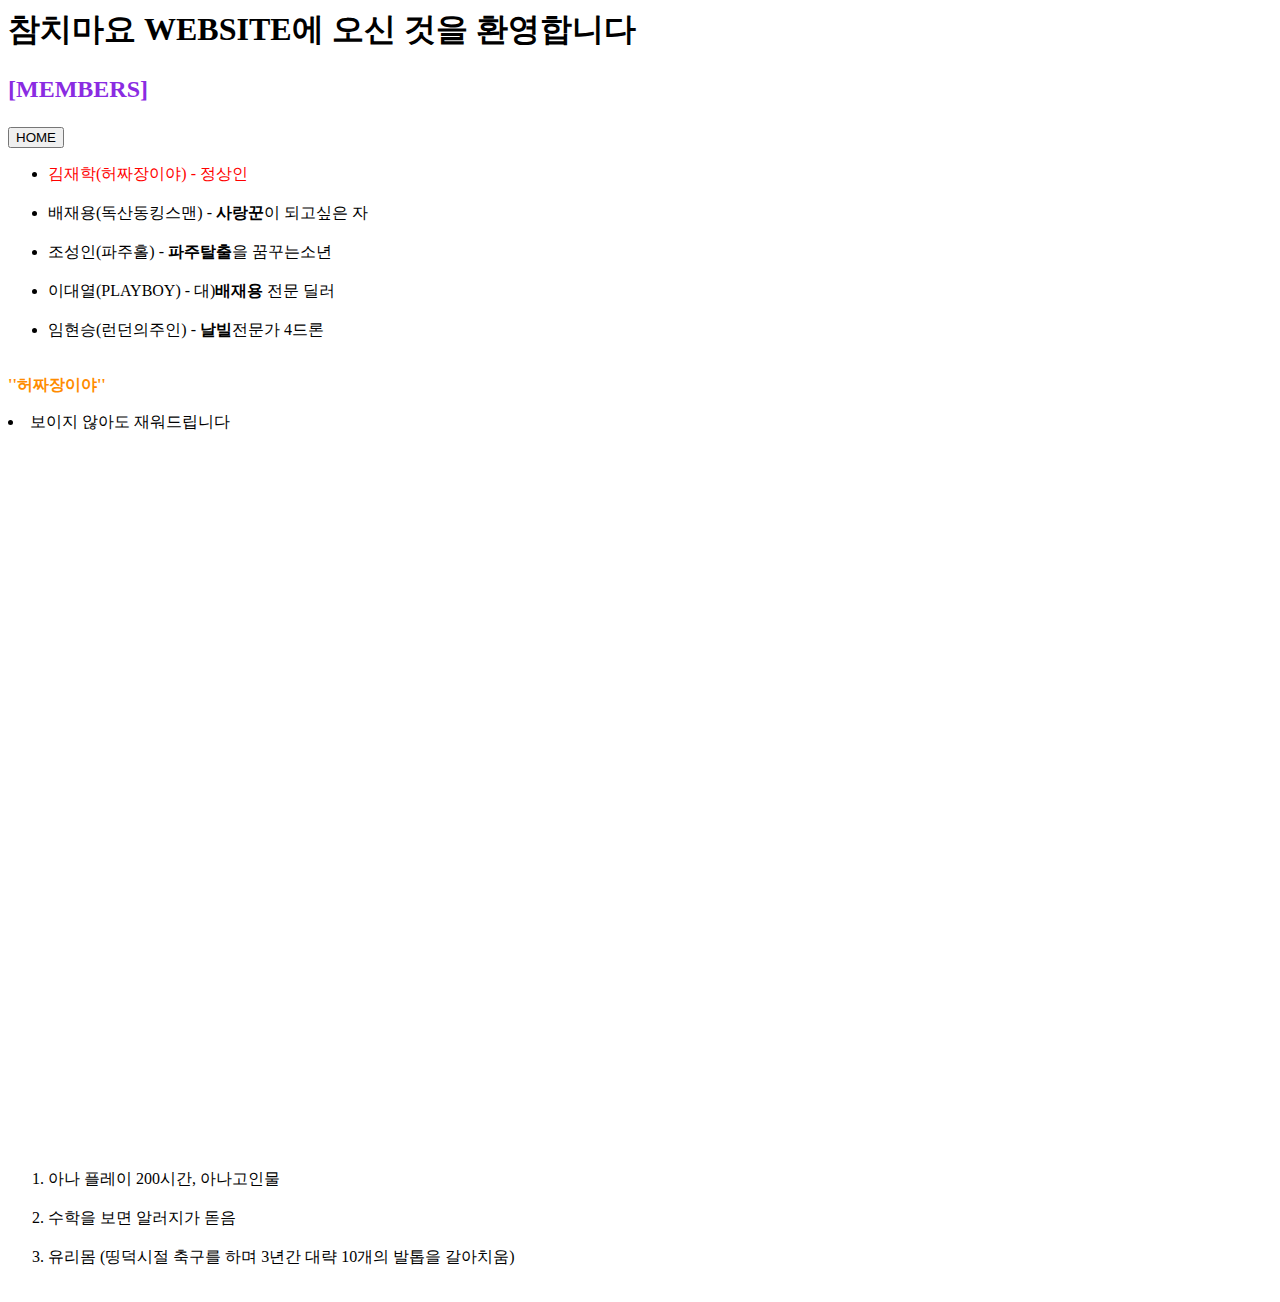
==== 김재학.html @ d18df366 "1" ====
<! doctype html>
<html>
<head>
  <title>참치마요</title>
  <meta charset="utf-8">
</head>


<body>
  <h1>참치마요 WEBSITE에 오신 것을 환영합니다</h1>
<h2><p style="color:blueviolet;"> [MEMBERS] </p> </h2>
<button onclick="window.location.href='https://wogkr24.github.io/index.html/'">HOME
</button>

<style>
a {color:black; text-decoration: none;}
</style>

<ul>
  <li><a href = "김재학.html" style="color:red">김재학(허짜장이야)  - 정상인</a></li><br>
  <li><a href = "배재용.html">배재용(독산동킹스맨) - <strong>사랑꾼</strong>이 되고싶은 자</a></li><br>
  <li><a href = "조성인.html">조성인(파주홀)  -  <strong>파주탈출</strong>을 꿈꾸는소년</a></li><br>
  <li><a href = "이대열.html">이대열(PLAYBOY) - 대)<strong>배재용</strong> 전문 딜러</a></li><br>
  <li><a href = "임현승.html">임현승(런던의주인)  - <strong>날빌</strong>전문가 4드론</a></li><br>
</ul>
 <p><strong><p style="color:darkorange;">''허짜장이야''</p></strong>
<p> <li>보이지 않아도 재워드립니다</li>
<iframe width="1280" height="720" src="https://www.youtube.com/embed/HklpUiSoAl4?list=PLRHrMJtq_fl5Xr2ClHXs7Aa_d6Wbgh7xP" frameborder="0" allow="accelerometer; autoplay; clipboard-write; encrypted-media; gyroscope; picture-in-picture" allowfullscreen></iframe>
</p>

<ol>
  <li>아나 플레이 200시간, 아나고인물<br></li><br>
  <li>수학을 보면 알러지가 돋음</li><br>
  <li>유리몸 (띵덕시절 축구를 하며 3년간 대략 10개의 발톱을 갈아치움)</li><br>

</ol>
</body>


<p>

  <div id="lv-container" data-id="city" data-uid="MTAyMC81Mjg1OC8yOTMzNg==">
	<script type="text/javascript">
   (function(d, s) {
       var j, e = d.getElementsByTagName(s)[0];

       if (typeof LivereTower === 'function') { return; }

       j = d.createElement(s);
       j.src = 'https://cdn-city.livere.com/js/embed.dist.js';
       j.async = true;

       e.parentNode.insertBefore(j, e);
   })(document, 'script');
	</script>

</div>
</p>
</html>
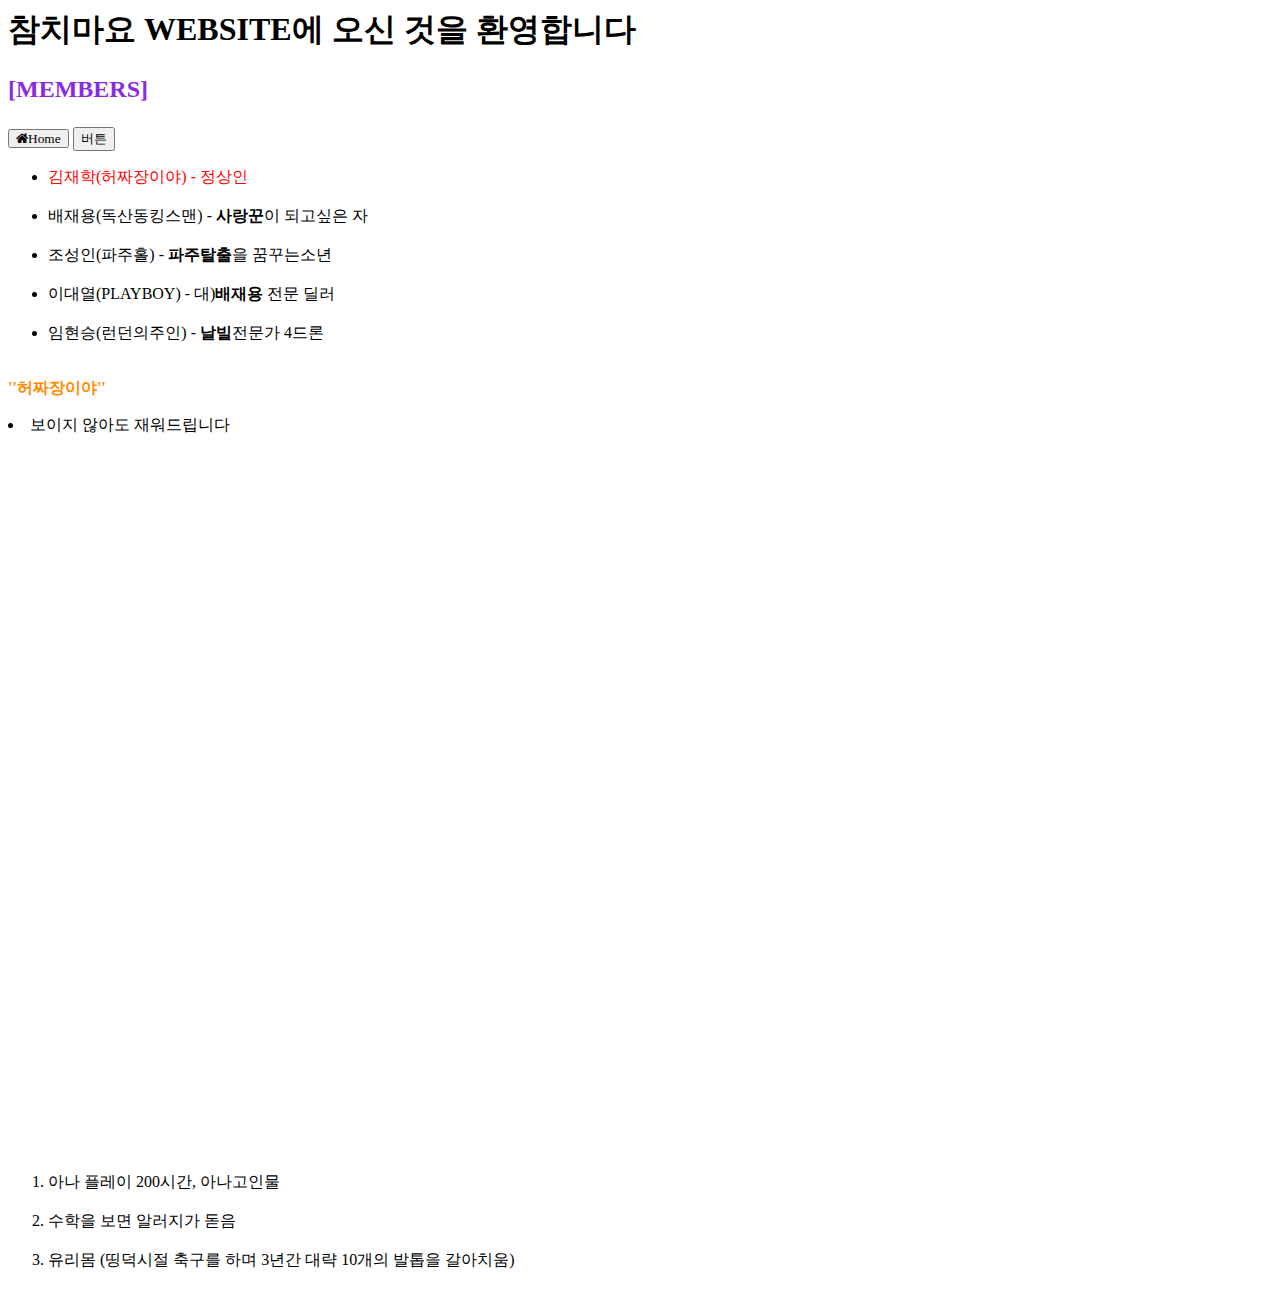
==== commit f65e9294: "1" ====
--- a/김재학.html
+++ b/김재학.html
@@ -9,8 +9,12 @@
 <body>
   <h1>참치마요 WEBSITE에 오신 것을 환영합니다</h1>
 <h2><p style="color:blueviolet;"> [MEMBERS] </p> </h2>
-<button onclick="window.location.href='https://wogkr24.github.io/index.html/'">HOME
-</button>
+<link rel="stylesheet" href="https://cdnjs.cloudflare.com/ajax/libs/font-awesome/4.7.0/css/font-awesome.min.css">
+<button class="btn"><i class="fa fa-home">Home</i></button>
+<input type="button" value="버튼" onclick="location.href='https://wogkr24.github.io/index.html/' ">
+
+
+
 
 <style>
 a {color:black; text-decoration: none;}
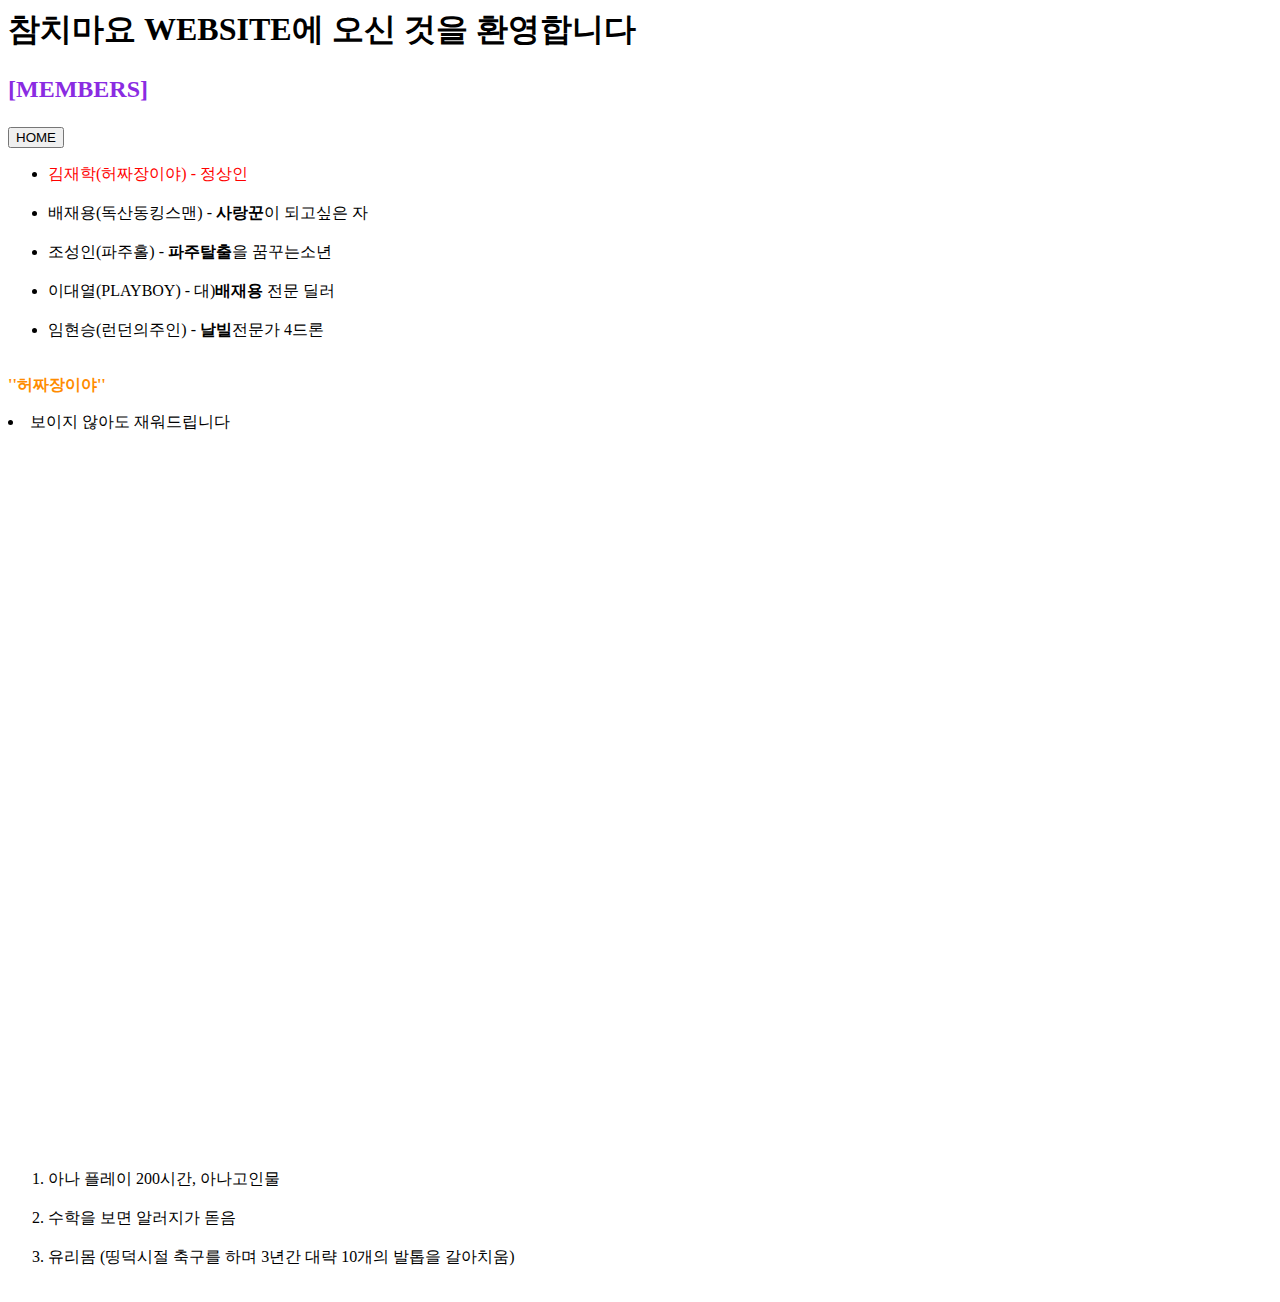
==== commit 8e4be54e: "1" ====
--- a/김재학.html
+++ b/김재학.html
@@ -9,9 +9,7 @@
 <body>
   <h1>참치마요 WEBSITE에 오신 것을 환영합니다</h1>
 <h2><p style="color:blueviolet;"> [MEMBERS] </p> </h2>
-<link rel="stylesheet" href="https://cdnjs.cloudflare.com/ajax/libs/font-awesome/4.7.0/css/font-awesome.min.css">
-<button class="btn"><i class="fa fa-home">Home</i></button>
-<input type="button" value="버튼" onclick="location.href='https://wogkr24.github.io/index.html/' ">
+<input type="button" value="HOME" onclick="location.href='https://wogkr24.github.io/index.html/' ">
 
 
 
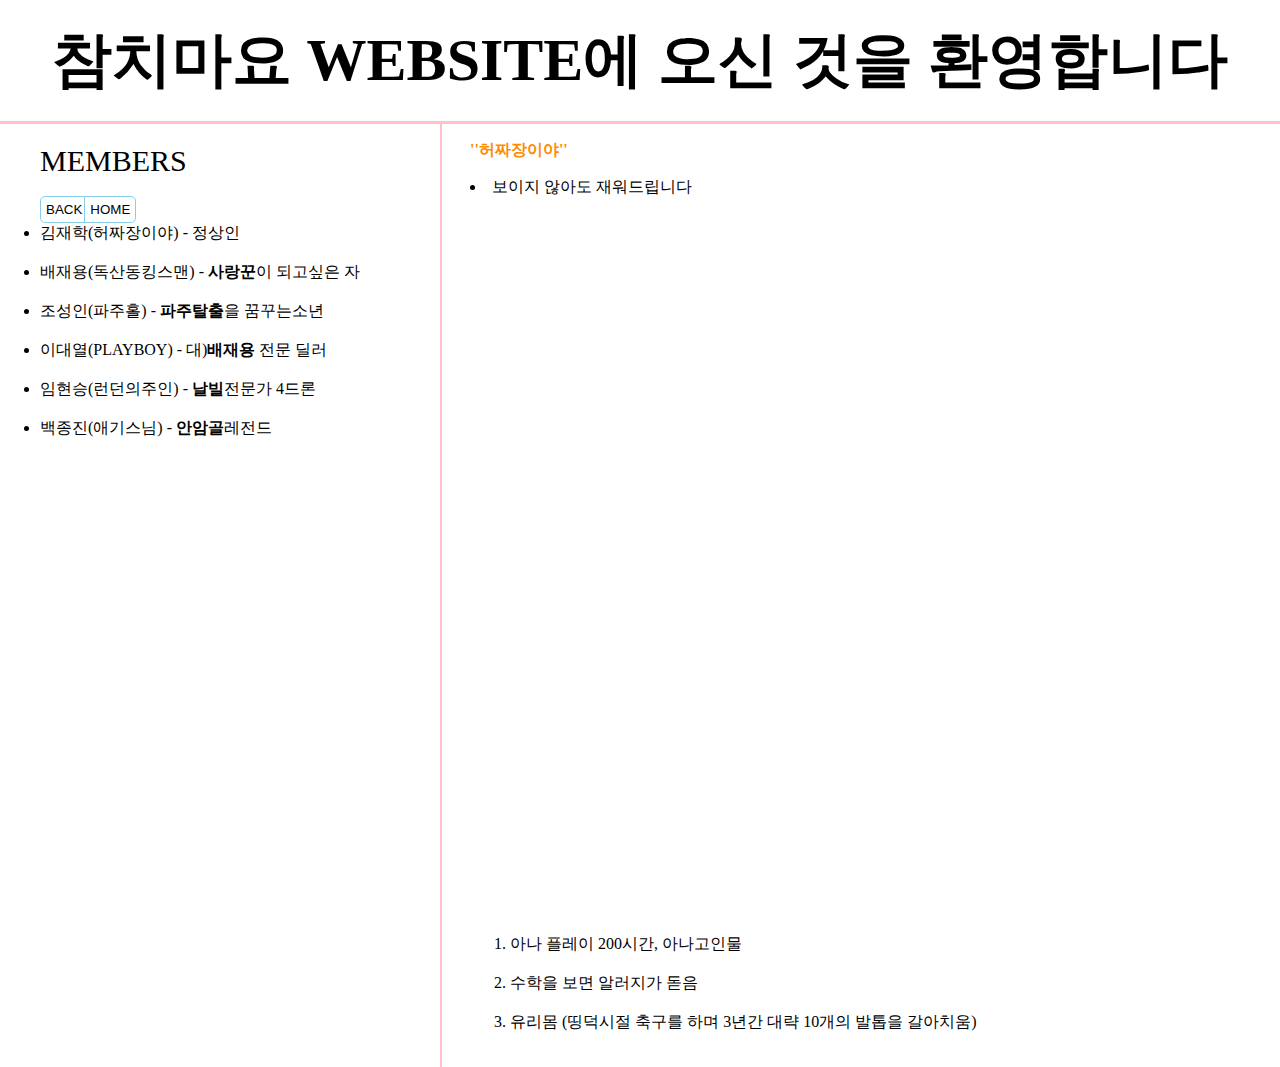
==== commit b75eae09: "Add files via upload" ====
--- a/김재학.html
+++ b/김재학.html
@@ -3,28 +3,34 @@
 <head>
   <title>참치마요</title>
   <meta charset="utf-8">
+  <link rel="stylesheet" href="style.css">
 </head>
 
 
+
+<body>
+
 <body>
   <h1>참치마요 WEBSITE에 오신 것을 환영합니다</h1>
-<h2><p style="color:blueviolet;"> [MEMBERS] </p> </h2>
-<input type="button" value="HOME" onclick="location.href='https://wogkr24.github.io/index.html/' ">
+<div id="grid">
 
+      <ul>
+        <div id="멤버">MEMBERS</div><br>
 
+        <div id ="btn_group">
+          <button id="test_btn1"><a href = "javascript:history.back(-1)">BACK</button>
+          <button id="test_btn2"><a href = "https://wogkr24.github.io/index.html/">HOME</button>
+        </div>
 
+        <li><a href = "김재학.html">김재학(허짜장이야)  - 정상인</a></li><br>
+        <li><a href = "배재용.html">배재용(독산동킹스맨) - <strong>사랑꾼</strong>이 되고싶은 자</a></li><br>
+        <li><a href = "조성인.html">조성인(파주홀)  -  <strong>파주탈출</strong>을 꿈꾸는소년</a></li><br>
+        <li><a href = "이대열.html">이대열(PLAYBOY) - 대)<strong>배재용</strong> 전문 딜러</a></li><br>
+        <li><a href = "임현승.html">임현승(런던의주인)  - <strong>날빌</strong>전문가 4드론</a></li><br>
+        <li><a href = "백종진.html">백종진(애기스님) - <strong>안암골</strong>레전드</a></li><br>
+      </ul>
 
-<style>
-a {color:black; text-decoration: none;}
-</style>
-
-<ul>
-  <li><a href = "김재학.html" style="color:red">김재학(허짜장이야)  - 정상인</a></li><br>
-  <li><a href = "배재용.html">배재용(독산동킹스맨) - <strong>사랑꾼</strong>이 되고싶은 자</a></li><br>
-  <li><a href = "조성인.html">조성인(파주홀)  -  <strong>파주탈출</strong>을 꿈꾸는소년</a></li><br>
-  <li><a href = "이대열.html">이대열(PLAYBOY) - 대)<strong>배재용</strong> 전문 딜러</a></li><br>
-  <li><a href = "임현승.html">임현승(런던의주인)  - <strong>날빌</strong>전문가 4드론</a></li><br>
-</ul>
+      <div id="본문">
  <p><strong><p style="color:darkorange;">''허짜장이야''</p></strong>
 <p> <li>보이지 않아도 재워드립니다</li>
 <iframe width="1280" height="720" src="https://www.youtube.com/embed/HklpUiSoAl4?list=PLRHrMJtq_fl5Xr2ClHXs7Aa_d6Wbgh7xP" frameborder="0" allow="accelerometer; autoplay; clipboard-write; encrypted-media; gyroscope; picture-in-picture" allowfullscreen></iframe>
--- a/style.css
+++ b/style.css
@@ -0,0 +1,54 @@
+body{
+  margin:0px;
+}
+a {
+  color:black;
+  text-decoration : none;
+  }
+h1{
+  font-size: 60px;text-align: center; border-bottom: 3px solid pink; margin:0; padding:20px; content: 20px
+}
+ul{
+  border-right: 2px solid pink; width : 400px; margin:0px;
+}
+#grid{
+  display: grid; grid-template-columns: 470px 1fr;
+}
+
+#멤버{
+font-size: 30px;
+}
+#grid ul{
+padding-top: 20px
+}
+#본문{
+padding-right: 20px
+}
+
+@media(max-width:800px) {
+#grid{display : block;
+}
+ul{
+  border-right: none;
+}
+}
+#test_btn1{
+  margin-right:-4px;
+  border-top-left-radius: 5px;
+  border-bottom-left-radius: 5px;
+}
+#test_btn2{
+  margin-left:-4px;
+  border-top-right-radius: 5px;
+  border-bottom-right-radius: 5px;
+}
+
+#btn_group button{
+  border:1px solid skyblue;
+  background-color: white;
+  color:skyblue;
+  padding: 5px;}
+  #btn_group button:hover{
+  color:white;
+  background-color: skyblue;
+  }
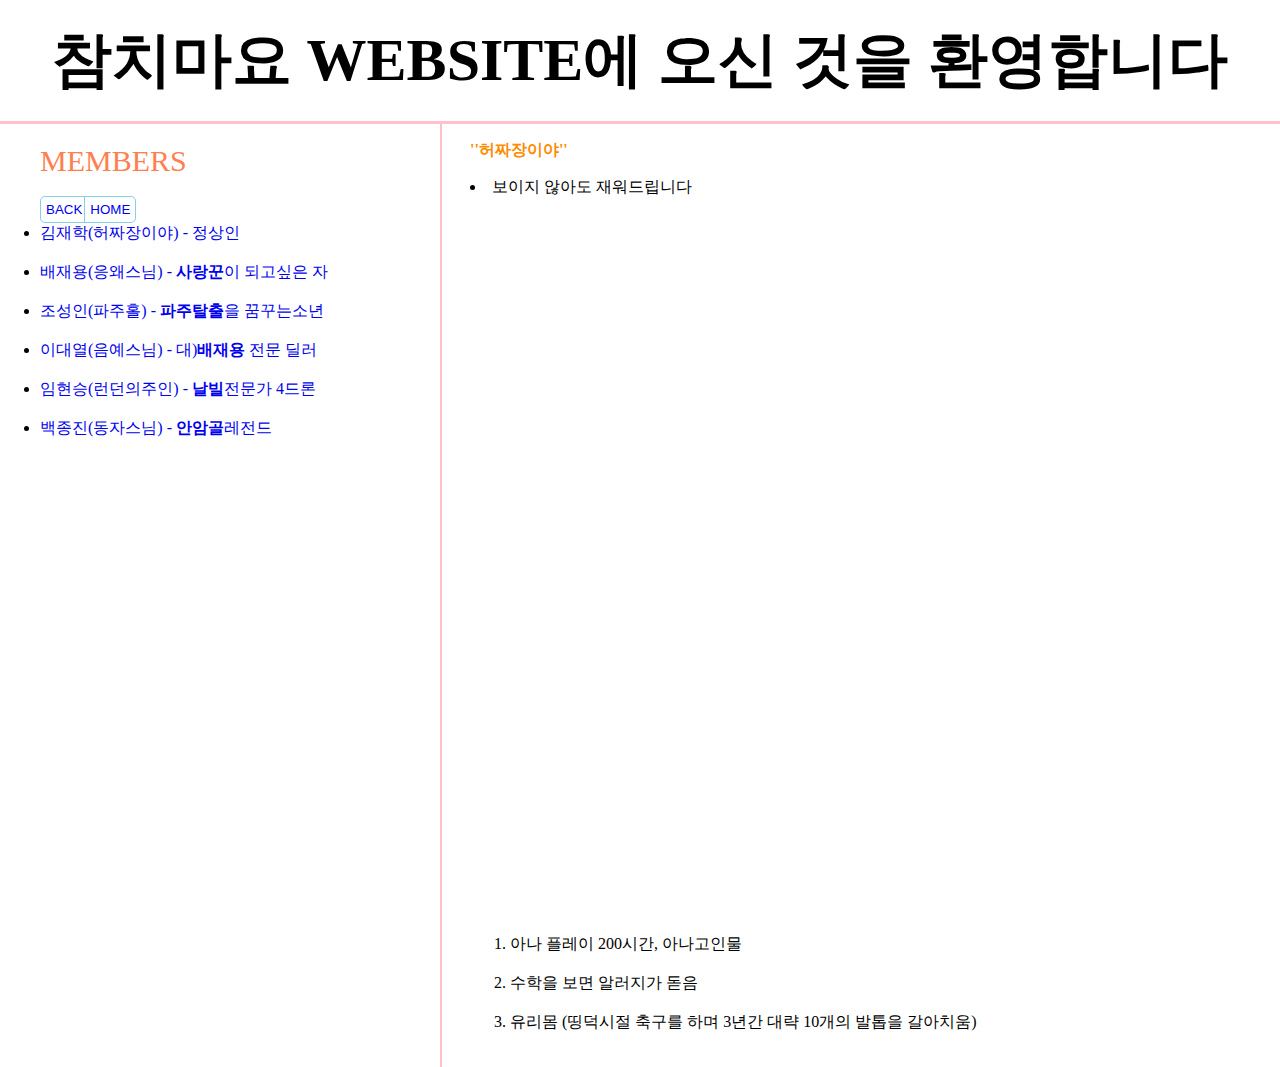
==== commit d1b9f4e2: "Add files via upload" ====
--- a/김재학.html
+++ b/김재학.html
@@ -23,11 +23,11 @@
         </div>
 
         <li><a href = "김재학.html">김재학(허짜장이야)  - 정상인</a></li><br>
-        <li><a href = "배재용.html">배재용(독산동킹스맨) - <strong>사랑꾼</strong>이 되고싶은 자</a></li><br>
+        <li><a href = "배재용.html">배재용(응왜스님) - <strong>사랑꾼</strong>이 되고싶은 자</a></li><br>
         <li><a href = "조성인.html">조성인(파주홀)  -  <strong>파주탈출</strong>을 꿈꾸는소년</a></li><br>
-        <li><a href = "이대열.html">이대열(PLAYBOY) - 대)<strong>배재용</strong> 전문 딜러</a></li><br>
+        <li><a href = "이대열.html">이대열(음예스님) - 대)<strong>배재용</strong> 전문 딜러</a></li><br>
         <li><a href = "임현승.html">임현승(런던의주인)  - <strong>날빌</strong>전문가 4드론</a></li><br>
-        <li><a href = "백종진.html">백종진(애기스님) - <strong>안암골</strong>레전드</a></li><br>
+        <li><a href = "백종진.html">백종진(동자스님) - <strong>안암골</strong>레전드</a></li><br>
       </ul>
 
       <div id="본문">
--- a/style.css
+++ b/style.css
@@ -2,7 +2,7 @@
   margin:0px;
 }
 a {
-  color:black;
+
   text-decoration : none;
   }
 h1{
@@ -16,7 +16,7 @@
 }
 
 #멤버{
-font-size: 30px;
+font-size: 30px; color:coral;
 }
 #grid ul{
 padding-top: 20px
@@ -45,10 +45,12 @@
 
 #btn_group button{
   border:1px solid skyblue;
-  background-color: white;
-  color:skyblue;
+  background-color:white;
+  color:white;
   padding: 5px;}
   #btn_group button:hover{
-  color:white;
+  color:red;
   background-color: skyblue;
   }
+
+  
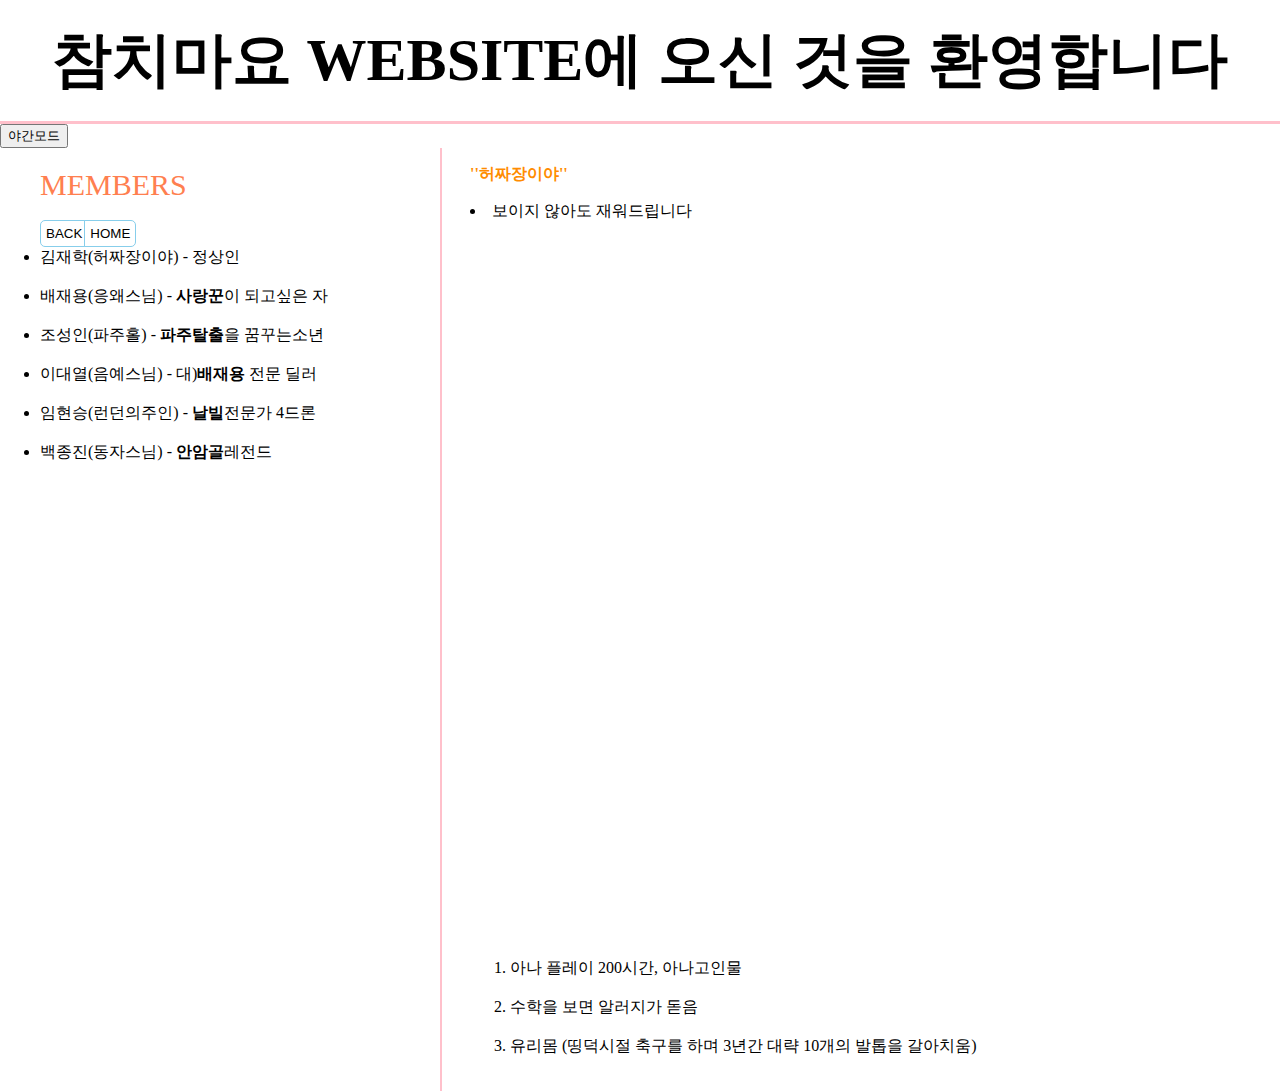
==== commit 15156521: "Add files via upload" ====
--- a/김재학.html
+++ b/김재학.html
@@ -4,6 +4,7 @@
   <title>참치마요</title>
   <meta charset="utf-8">
   <link rel="stylesheet" href="style.css">
+  <script src="color.js"></script>
 </head>
 
 
@@ -12,6 +13,11 @@
 
 <body>
   <h1>참치마요 WEBSITE에 오신 것을 환영합니다</h1>
+
+
+  <input id="night_day" type="button" value="야간모드" onclick="
+nightDayHandler(this);
+    ">
 <div id="grid">
 
       <ul>
--- a/style.css
+++ b/style.css
@@ -3,7 +3,7 @@
 }
 a {
 
-  text-decoration : none;
+  text-decoration : none; color:black;
   }
 h1{
   font-size: 60px;text-align: center; border-bottom: 3px solid pink; margin:0; padding:20px; content: 20px
@@ -52,5 +52,3 @@
   color:red;
   background-color: skyblue;
   }
-
-  
